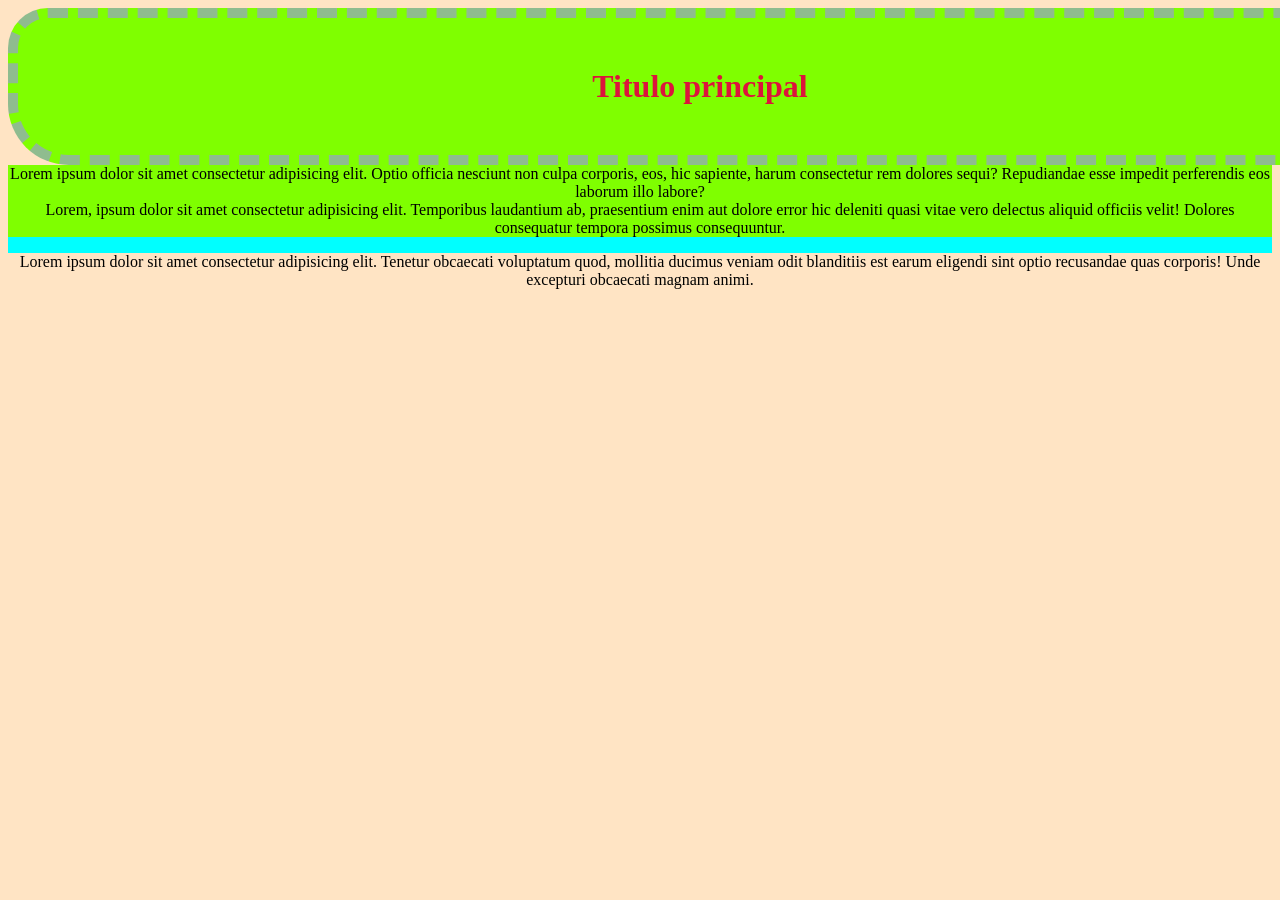
==== auladia3003.html @ 55c19701 "formas de utilizar o CSS" ====
<!DOCTYPE html>
<html lang="pt-br">

<head>
    <meta charset="UTF-8">
    <meta name="viewport" content="width=device-width, initial-scale=1.0">
    <link rel="shortcut icon" href="imagens/favicon-css.png" type="image/x-icon">
    <link rel="stylesheet" href="style.css">
    <title>Exercicio CSS 2</title>
</head>

<body>
    <div id="titulo">
        <h1 class="texto">Titulo principal</h1>
    </div>
    <div id="conteudo">
        <p class="texto">Lorem ipsum dolor sit amet consectetur adipisicing elit. Optio officia nesciunt non culpa corporis, eos, hic
            sapiente, harum consectetur rem dolores sequi? Repudiandae esse impedit perferendis eos laborum illo labore?
        </p>
        <p class="texto">Lorem, ipsum dolor sit amet consectetur adipisicing elit. Temporibus laudantium ab, praesentium enim aut
            dolore error hic deleniti quasi vitae vero delectus aliquid officiis velit! Dolores consequatur tempora
            possimus consequuntur.</p>

        <p>Lorem ipsum dolor sit amet consectetur adipisicing elit. Tenetur obcaecati voluptatum quod, mollitia ducimus
            veniam odit blanditiis est earum eligendi sint optio recusandae quas corporis! Unde excepturi obcaecati
            magnam animi.</p>
    </div><!--Comentário do HTML-->
</body>

</html>
---- style.css ----
* {
    background-color: bisque;
    text-align: center;
}

h1 {
    color: crimson;
    background-color: aqua;
    margin: 40px auto;
    padding: 50px;
    border: 20px solid yellow;
    border-style: dashed;
    border-width: 10px;
    border-color: darkseagreen; 
    border-radius: 40px 10px 100px 61px;
    text-align: center;
    width: 150px;
   /*Comentario do CSS*/

}

 #conteudo{
    background-color: aqua;
    width: 100%;
    
 }
 .texto{
    width: 100%;
    background-color: chartreuse;
    margin: auto;
 }
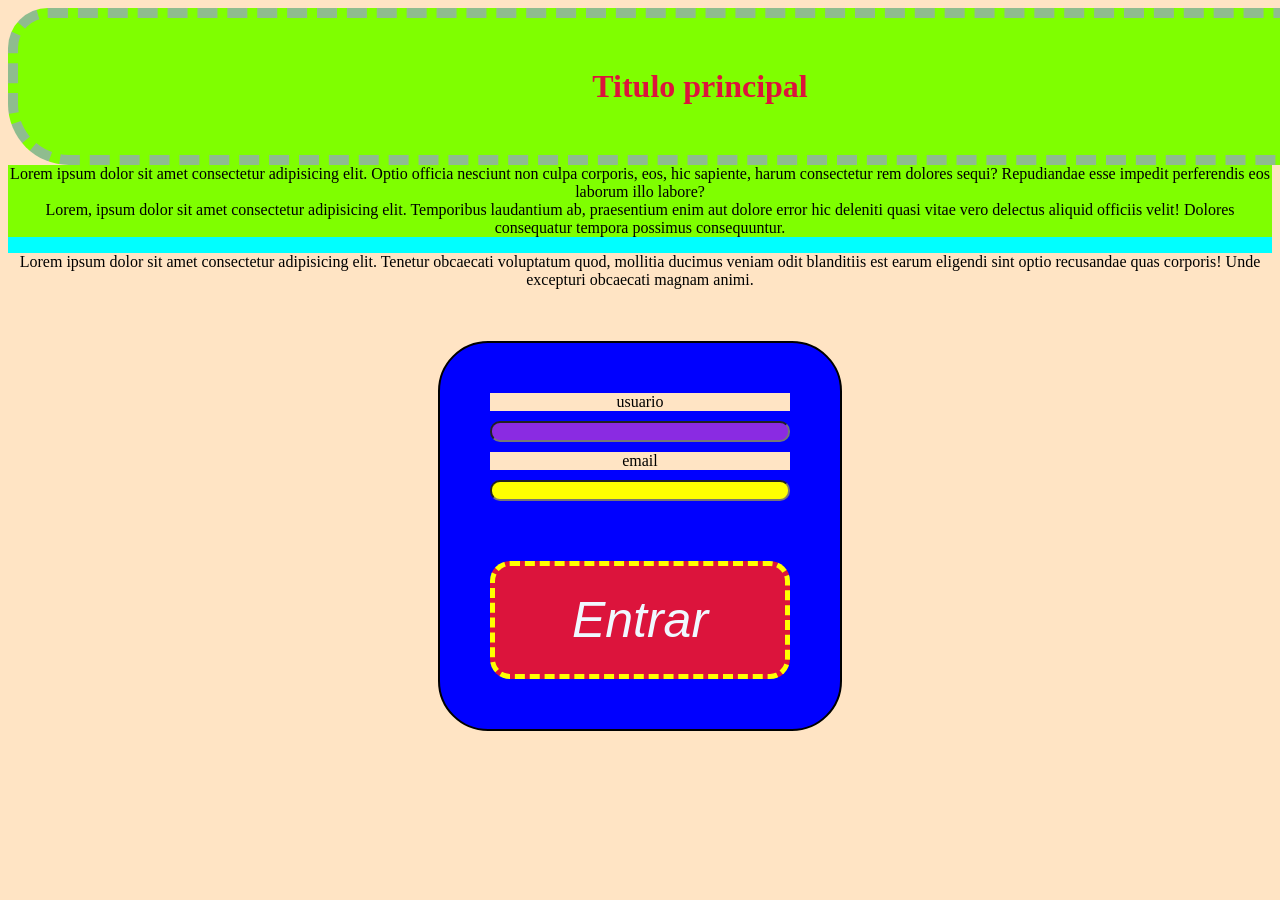
==== commit e0ec2326: "aptrendendoa" ====
--- a/auladia3003.html
+++ b/auladia3003.html
@@ -25,6 +25,17 @@
             veniam odit blanditiis est earum eligendi sint optio recusandae quas corporis! Unde excepturi obcaecati
             magnam animi.</p>
     </div><!--Comentário do HTML-->
+    <br>
+    <br>
+    <div id="area-login">
+        <label for="usuario">usuario</label>
+        <input type="text" id="usuario">
+        
+        <label for="email">email</label>
+        <input type="email" id="email">
+
+        <button>Entrar</button></div>
+
 </body>
 
 </html>
--- a/style.css
+++ b/style.css
@@ -28,4 +28,44 @@
     width: 100%;
     background-color: chartreuse;
     margin: auto;
+ }
+ 
+ #area-login{
+   background-color: blue;
+   width: 300px;
+   border: 2px solid black;
+   padding: 50px;
+   border-radius: 50px;
+   display: flex;
+   flex-direction: column;
+   margin: auto;
+   flex-direction: column;
+   gap: 10px;
+button{
+   margin-top: 50px;
+   background-color: crimson;
+   border-radius: 20px;
+   border: 5px dashed yellow;
+   color: aliceblue;
+   padding: 25px;
+   font-family: Impact, Haettenschweiler, 'Arial Narrow Bold', sans-serif;
+   font-size: 50px;
+   font-style: italic;
+
+}
+input{
+background-color: blueviolet;
+border-radius: 10px;
+}
+input[type="email"]{
+   background-color: yellow;
+}
+button:hover{
+   background-color: aqua;
+   color: black;
+   border: solid 20px green;
+   font-size: 25px;
+
+};
+
  }
